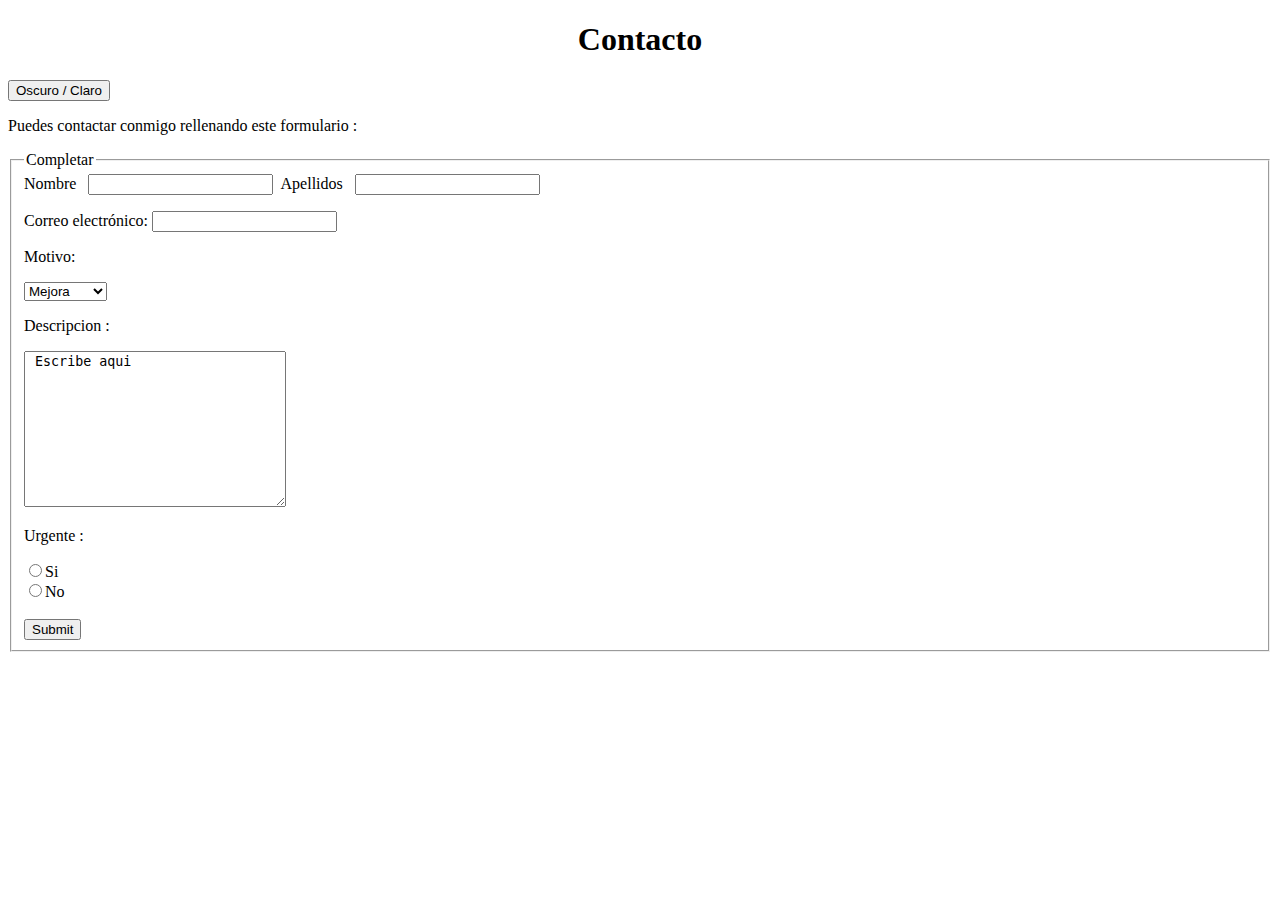
==== contacto/contacto.html @ 275ad52f "Add files via upload" ====
<!DOCTYPE html>
<html>
<head>
	<title>contacto</title>
	<link rel="stylesheet" type="text/css" href="./style/contacto.css">

		  <style type="text/css">
    .ghbmd {
      /* display: none!important;  */
    }

    .oscuro{ 
      background-color: #1f1f1f; 
      color: #f1eded; 
    }

  </style>

</head>
<body>
	<h1 id="titulo_centrado" align="center">Contacto</h1>

<button type="button" class="btn btn-dark" onclick="cambiarModo()">Oscuro / Claro</button>






		
		<p>Puedes contactar conmigo rellenando este formulario :</p>

				<form>
					<fieldset>
						<legend>Completar</legend>
							
							<label>Nombre</label> &nbsp; <input type="text" >&nbsp; <label>Apellidos</label> &nbsp; <input type="text" >
								
								<p>Correo electrónico: <input type="email" name="email_control" required /> </p>
									
									<p>Motivo:</p><select name="select">
									  <option value="value1">Incidencia</option>
									  <option value="value2" selected>Mejora</option>
									  <option value="value3">Pregunta</option>
									</select>	

										
											<p>Descripcion :</p><textarea name="message" rows="10" cols="30"> Escribe aqui </textarea>

													<p>Urgente :</p>

										<input type="radio" name="fav_language" ><label >Si</label><br>
										
										<input type="radio" name="fav_language" ><label >No</label><br>
											
									<br>	<input type="submit">		<br>

				</fieldset>
					</form>
 </footer>
    <script src="./js/contacto.js"></script>

     <script type="text/javascript"> 
      function cambiarModo() { 
        var cuerpoweb = document.body; 
        cuerpoweb.classList.toggle("oscuro"); 
      } 
    </script>

</body>
</html>
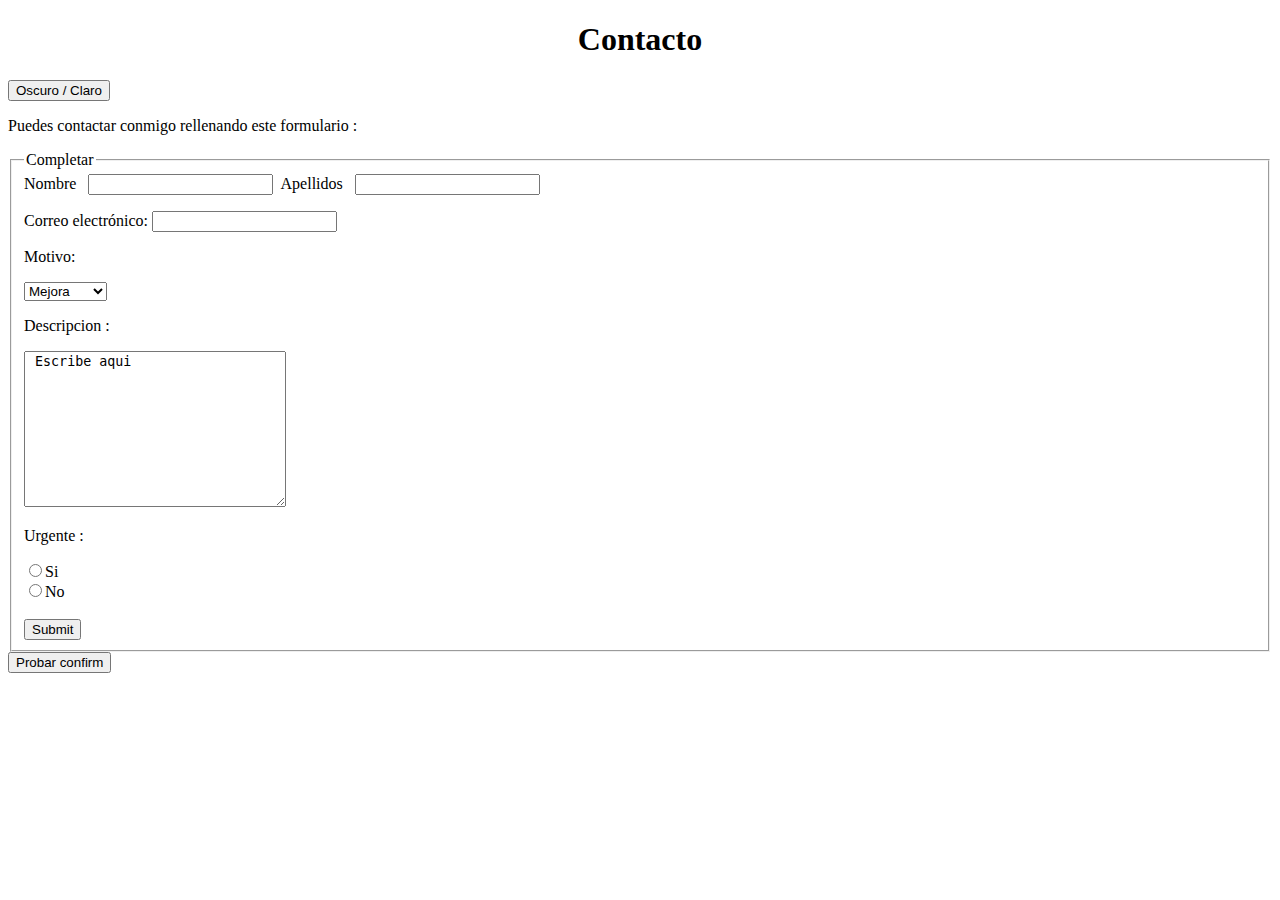
==== commit 327ae057: "Add files via upload" ====
--- a/contacto/contacto.html
+++ b/contacto/contacto.html
@@ -18,6 +18,7 @@
 
 </head>
 <body>
+
 	<h1 id="titulo_centrado" align="center">Contacto</h1>
 
 <button type="button" class="btn btn-dark" onclick="cambiarModo()">Oscuro / Claro</button>
@@ -55,8 +56,15 @@
 											
 									<br>	<input type="submit">		<br>
 
+
+
 				</fieldset>
 					</form>
+
+
+
+
+
  </footer>
     <script src="./js/contacto.js"></script>
 
@@ -67,5 +75,23 @@
       } 
     </script>
 
+<div>
+				<script>
+						function confirmacion() {
+						var pregunta = confirm("¿Deseas visitar la página principal?")
+					if (pregunta){
+							alert("Te envío allí rápidamente")
+							window.location = "https://norfipc.com/";
+							}
+					else{
+						alert("Quizás en otro momento...\n Gracias de todas formas")
+							}
+								}
+				</script>
+		<button type="button" onclick="confirmacion()" >Probar confirm</button>
+					</div>
+
+
+
 </body>
 </html>